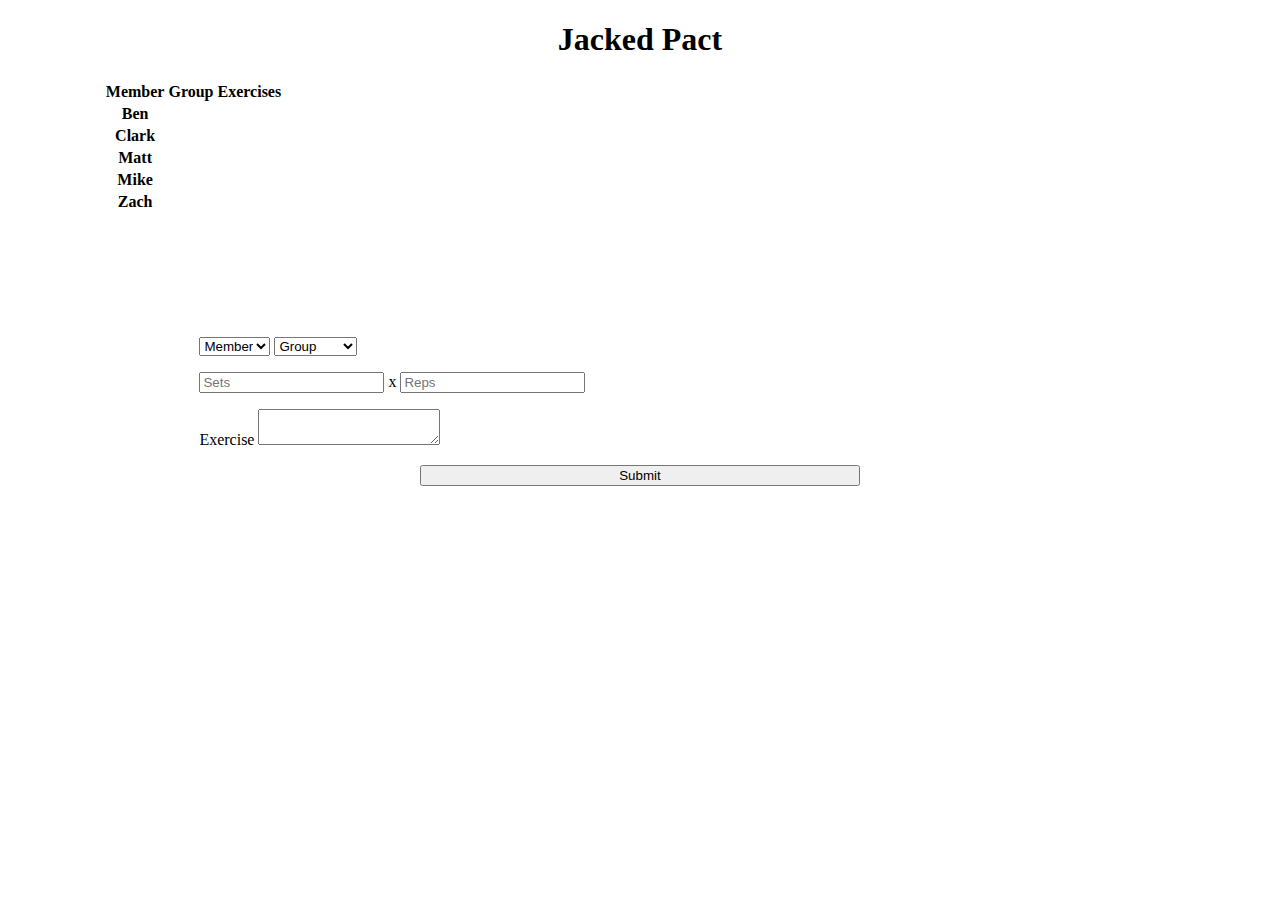
==== index.html @ 5beb8b41 "Initial Commit" ====
<!DOCTYPE html>
<html lang="en">
<head>
    <meta charset="UTF-8">
    <meta http-equiv="X-UA-Compatible" content="IE=edge">
    <meta name="viewport" content="width=device-width, initial-scale=1.0">
    <title>Document</title>
    <link href="https://cdn.jsdelivr.net/npm/bootstrap@5.3.0-alpha1/dist/css/bootstrap.min.css" rel="stylesheet" integrity="sha384-GLhlTQ8iRABdZLl6O3oVMWSktQOp6b7In1Zl3/Jr59b6EGGoI1aFkw7cmDA6j6gD" crossorigin="anonymous">
    <link href="css/styles.css" rel="stylesheet">
</head>
<body>
    <header>
        <h1 class="jp">Jacked Pact</h1>
    </header>
    <main class="main">
        <table class="table">
            <thead>
              <tr>
                <th scope="col">Member</th>
                <th scope="col">Group</th>
                <th scope="col">Exercises</th>
              </tr>
            </thead>
            <tbody>
              <tr>
                <th scope="row" id="chart-member">Ben</th>
                <td id="chart-group"></td>
                <td id="chart-ex"></td>
              </tr>
              <tr>
                <th scope="row">Clark</th>
                <td></td>
                <td></td>
              </tr>
              <tr>
                <th scope="row">Matt</th>
                <td></td>
                <td></td>
              </tr>
              <tr>
                <th scope="row">Mike</th>
                <td></td>
                <td></td>
              </tr>
              <tr>
                <th scope="row">Zach</th>
                <td></td>
                <td></td>
              </tr>
            </tbody>
          </table>
          <div class="card">
            <div class="card-body">
                <select class="form-select" id="member">
                    <option selected>Member</option>
                    <option value="Ben">Ben</option>
                    <option value="Clark">Clark</option>
                    <option value="Matt">Matt</option>
                    <option value="Mike">Mike</option>
                    <option value="Zach">Zach</option>
                </select>
                <select class="form-select" id="group">
                    <option selected>Group</option>
                    <option value="Chest">Chest</option>
                    <option value="Arms">Arms</option>
                    <option value="Back">Back</option>
                    <option value="Shoulders">Shoulders</option>
                    <option value="Legs">Legs</option>
                    <option value="Core">Core</option>
                    <option value="Cardio">Cardio</option>
                    <option value="Other">Other</option>
                </select>
                <div class="input-group mb-3">
                    <input type="text" class="form-control" id="sets" placeholder="Sets" aria-label="Username">
                    <span class="input-group-text">x</span>
                    <input type="text" class="form-control" id="reps" placeholder="Reps" aria-label="Server">
                </div>
                <div class="input-group">
                    <span class="input-group-text">Exercise</span>
                    <textarea class="form-control" id="exercise" aria-label="With textarea"></textarea>
                </div>
                <button type="button" class="btn btn-primary" id="btn-submit">Submit</button>
                <button type="button" class="btn btn-primary" id="btn-additional">Add Another Exercise</button>
            </div>
          </div>
    </main>
    <script src="https://cdn.jsdelivr.net/npm/bootstrap@5.3.0-alpha1/dist/js/bootstrap.bundle.min.js" integrity="sha384-w76AqPfDkMBDXo30jS1Sgez6pr3x5MlQ1ZAGC+nuZB+EYdgRZgiwxhTBTkF7CXvN" crossorigin="anonymous"></script>
    <script src="app.js"></script>
</body>
</html>
---- css/styles.css ----
* {
    box-sizing: border-box;
}

.main,
.card {
    width: 85%;
    margin: auto;
}

.jp {
    text-align: center;
}

.card {
    margin-top: 10%;
    padding: 1rem;
}

.form-select,
.input-group {
    margin-bottom: 1rem;
}

.btn {
    width: 50%;
    margin-left: 25%;
}

#btn-additional {
    display: none;
}
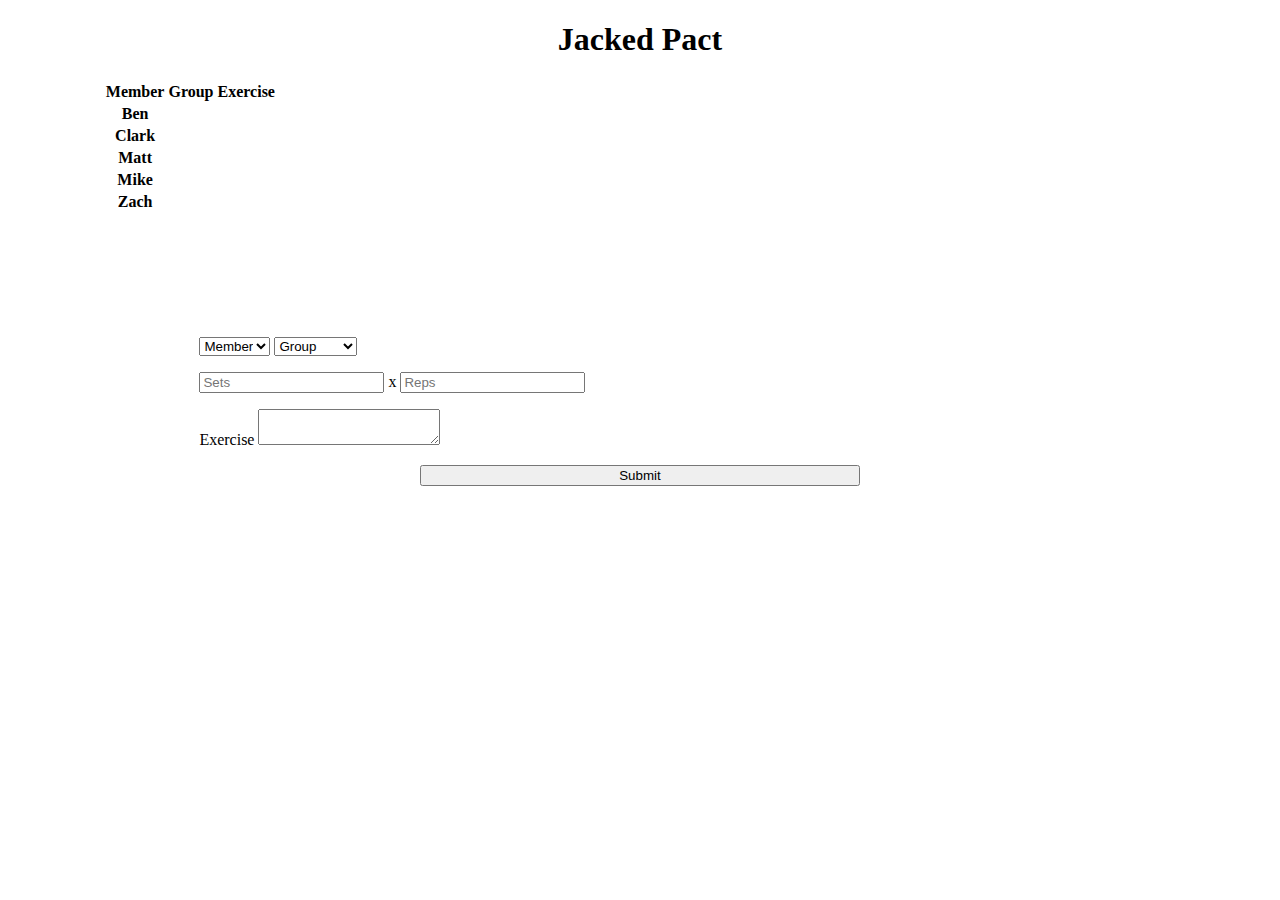
==== commit 02553c2e: "commit" ====
--- a/index.html
+++ b/index.html
@@ -4,7 +4,7 @@
     <meta charset="UTF-8">
     <meta http-equiv="X-UA-Compatible" content="IE=edge">
     <meta name="viewport" content="width=device-width, initial-scale=1.0">
-    <title>Document</title>
+    <title>JP Log</title>
     <link href="https://cdn.jsdelivr.net/npm/bootstrap@5.3.0-alpha1/dist/css/bootstrap.min.css" rel="stylesheet" integrity="sha384-GLhlTQ8iRABdZLl6O3oVMWSktQOp6b7In1Zl3/Jr59b6EGGoI1aFkw7cmDA6j6gD" crossorigin="anonymous">
     <link href="css/styles.css" rel="stylesheet">
 </head>
@@ -18,41 +18,41 @@
               <tr>
                 <th scope="col">Member</th>
                 <th scope="col">Group</th>
-                <th scope="col">Exercises</th>
+                <th scope="col">Exercise</th>
               </tr>
             </thead>
             <tbody>
               <tr>
-                <th scope="row" id="chart-member">Ben</th>
-                <td id="chart-group"></td>
-                <td id="chart-ex"></td>
+                <th scope="row" class="chart-member">Ben</th>
+                <td class="chart-group"></td>
+                <td class="chart-ex"></td>
               </tr>
               <tr>
-                <th scope="row">Clark</th>
-                <td></td>
-                <td></td>
+                <th scope="row" class="chart-member">Clark</th>
+                <td class="chart-group"></td>
+                <td class="chart-ex"></td>
               </tr>
               <tr>
-                <th scope="row">Matt</th>
-                <td></td>
-                <td></td>
+                <th scope="row" class="chart-member">Matt</th>
+                <td class="chart-group"></td>
+                <td class="chart-ex"></td>
               </tr>
               <tr>
-                <th scope="row">Mike</th>
-                <td></td>
-                <td></td>
+                <th scope="row" class="chart-member">Mike</th>
+                <td class="chart-group"></td>
+                <td class="chart-ex"></td>
               </tr>
               <tr>
-                <th scope="row">Zach</th>
-                <td></td>
-                <td></td>
+                <th scope="row" class="chart-member">Zach</th>
+                <td class="chart-group"></td>
+                <td class="chart-ex"></td>
               </tr>
             </tbody>
           </table>
           <div class="card">
             <div class="card-body">
                 <select class="form-select" id="member">
-                    <option selected>Member</option>
+                    <option selected disabled>Member</option>
                     <option value="Ben">Ben</option>
                     <option value="Clark">Clark</option>
                     <option value="Matt">Matt</option>
@@ -60,7 +60,7 @@
                     <option value="Zach">Zach</option>
                 </select>
                 <select class="form-select" id="group">
-                    <option selected>Group</option>
+                    <option selected disabled value="Group">Group</option>
                     <option value="Chest">Chest</option>
                     <option value="Arms">Arms</option>
                     <option value="Back">Back</option>
@@ -68,12 +68,12 @@
                     <option value="Legs">Legs</option>
                     <option value="Core">Core</option>
                     <option value="Cardio">Cardio</option>
-                    <option value="Other">Other</option>
+                    <option value="Misc">Misc</option>
                 </select>
                 <div class="input-group mb-3">
-                    <input type="text" class="form-control" id="sets" placeholder="Sets" aria-label="Username">
+                    <input type="text" class="form-control" id="sets" placeholder="Sets">
                     <span class="input-group-text">x</span>
-                    <input type="text" class="form-control" id="reps" placeholder="Reps" aria-label="Server">
+                    <input type="text" class="form-control" id="reps" placeholder="Reps">
                 </div>
                 <div class="input-group">
                     <span class="input-group-text">Exercise</span>
--- a/css/styles.css
+++ b/css/styles.css
@@ -29,4 +29,6 @@
 
 #btn-additional {
     display: none;
-}+    width: 80%;
+    margin-left: 10%;
+}
